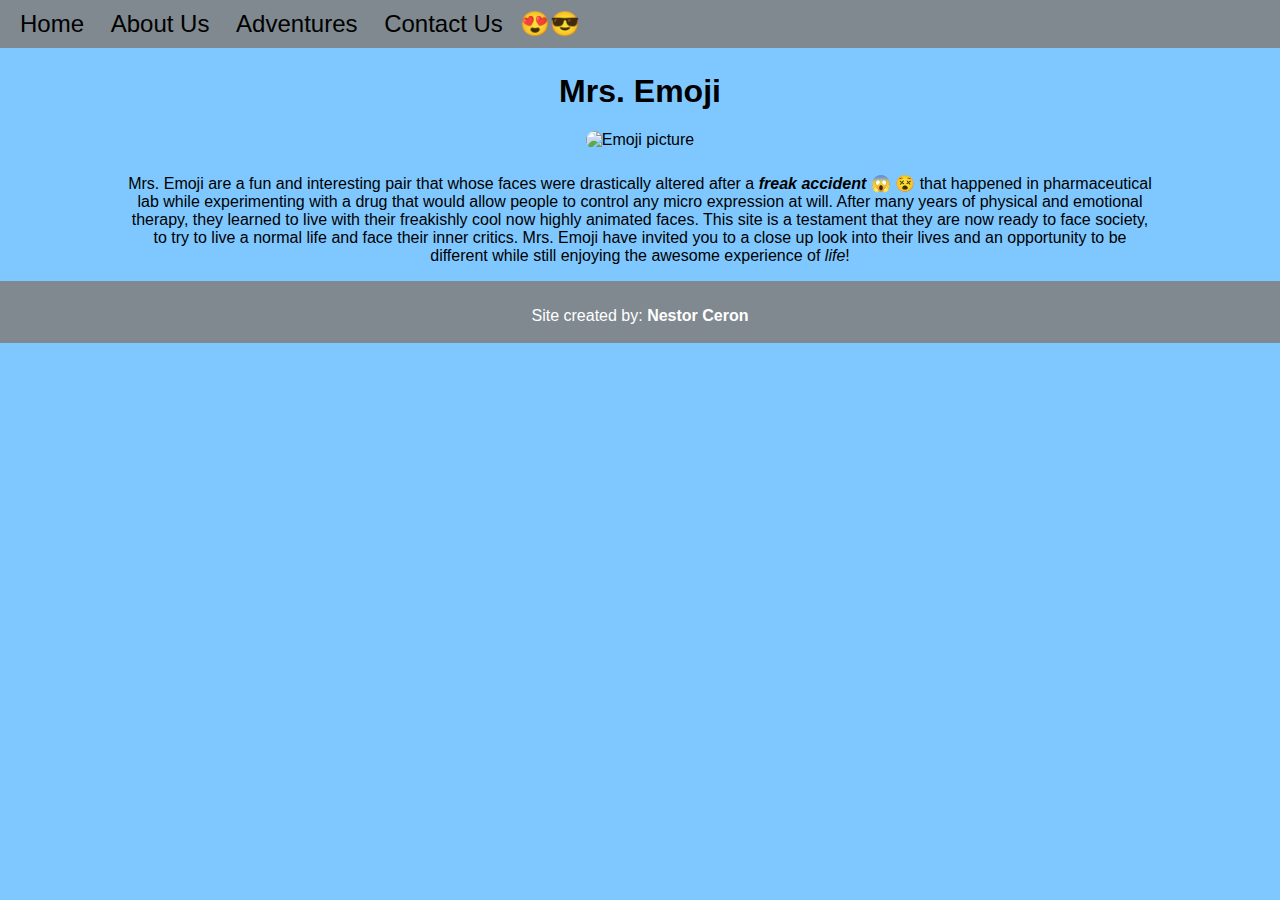
==== index.html @ 14a78102 "Modify image link" ====
<!DOCTYPE html>
<html>
<head>
  <title>Mrs. Emoji</title>
  <link rel="stylesheet" type="text/css" href="main.css">
</head>
<body>
  <div class="nav">
    <nav>
      <a href="index.html" class="nav">Home </a>
      <a href="about_us.html" class="nav">About Us</a>
      <a href="adventures.html" class="nav">Adventures</a>
      <a href="contact_us.html" class="nav">Contact Us</a> &#128525;&#128526;
    </nav>
  </div>

  <div class="center">
    <h1>Mrs. Emoji</h1>
    <img src="https://nestro14.github.io/personal-site/images/IMG_1012.jpg" alt="Emoji picture" class="images">
  </div>

  <div class="center text">
    <p>Mrs. Emoji are a fun and interesting pair that whose faces were drastically altered after a <strong><em>freak accident</em></strong> &#128561; &#128565;  that happened in pharmaceutical lab while experimenting with a drug that would allow people to control any micro expression at will. After many years of physical and emotional therapy, they learned to live with their freakishly cool now highly animated faces. This site is a testament that they are now ready to face society, to try to live a normal life and face their inner critics. Mrs. Emoji have invited you to a close up look into their lives and an opportunity to be different while still enjoying the awesome experience of <em>life</em>! </p>
  </div>
  <footer>
  <p>Site created by: <strong>Nestor Ceron</strong></p>
</footer>
</body>
</html>
---- main.css ----
.nav {
  background-color:#7f898f;
  color: black;
  font-size: 24px;
  padding: 10px;
  text-decoration: none;
}

a.nav:active{
  background: silver;
}

a.nav:hover {
    background: #7fb6df;
    text-decoration: none;
}

body{
  font-family: sans-serif,helvetica,georgia;
  margin: auto;
  background: #7fc8ff;
}

footer{
  background: #7f898f;
  height:52px;
  width: 100%;
  padding-top: 10px;
  margin-bottom: -20px;
  text-align: center;
  color: white;
  bottom: 0;
  position: relative;
}

.images {
  height: 300px;
  border-radius: 15px;
}

.center{
  margin-top: 25px;
  text-align: center;
}

.text{
  padding-left: 10%;
  padding-right: 10%;
}

table {
  border: none;
  border-spacing: 35px;
}

.portrait{
  height: 200px;
  border-radius: 100px;
  transform: rotate(90deg);
}

.photo{
  margin-top: 30px;
  margin-bottom: 40px;
  height: 200px;
  transform: rotate(90deg);
}
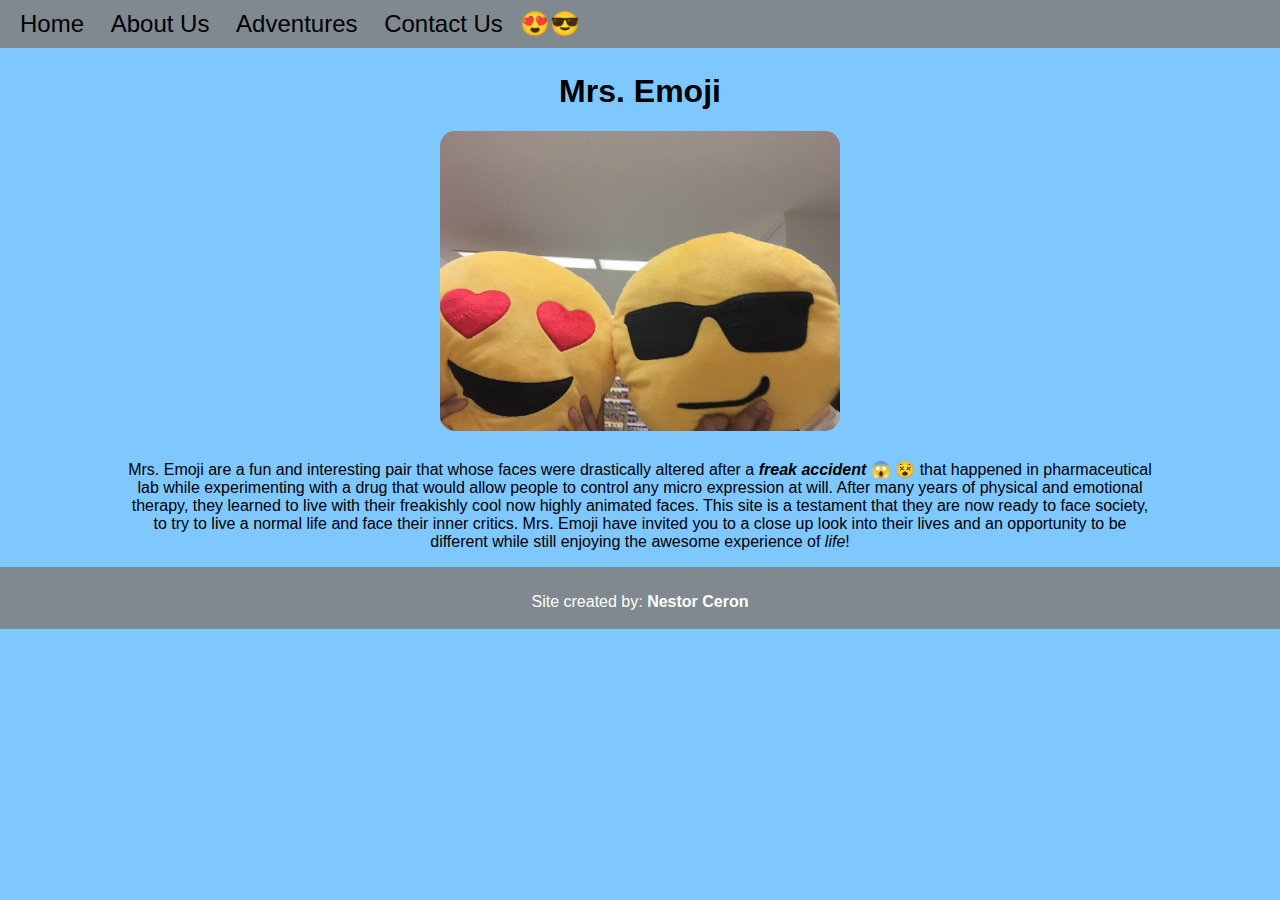
==== commit f73223b9: "testing image link" ====
--- a/index.html
+++ b/index.html
@@ -16,7 +16,7 @@
 
   <div class="center">
     <h1>Mrs. Emoji</h1>
-    <img src="https://nestro14.github.io/personal-site/images/IMG_1012.jpg" alt="Emoji picture" class="images">
+    <img src="images/IMG_1012.JPG" alt="Emoji picture" class="images">
   </div>
 
   <div class="center text">
@@ -26,4 +26,4 @@
   <p>Site created by: <strong>Nestor Ceron</strong></p>
 </footer>
 </body>
-</html>+</html>
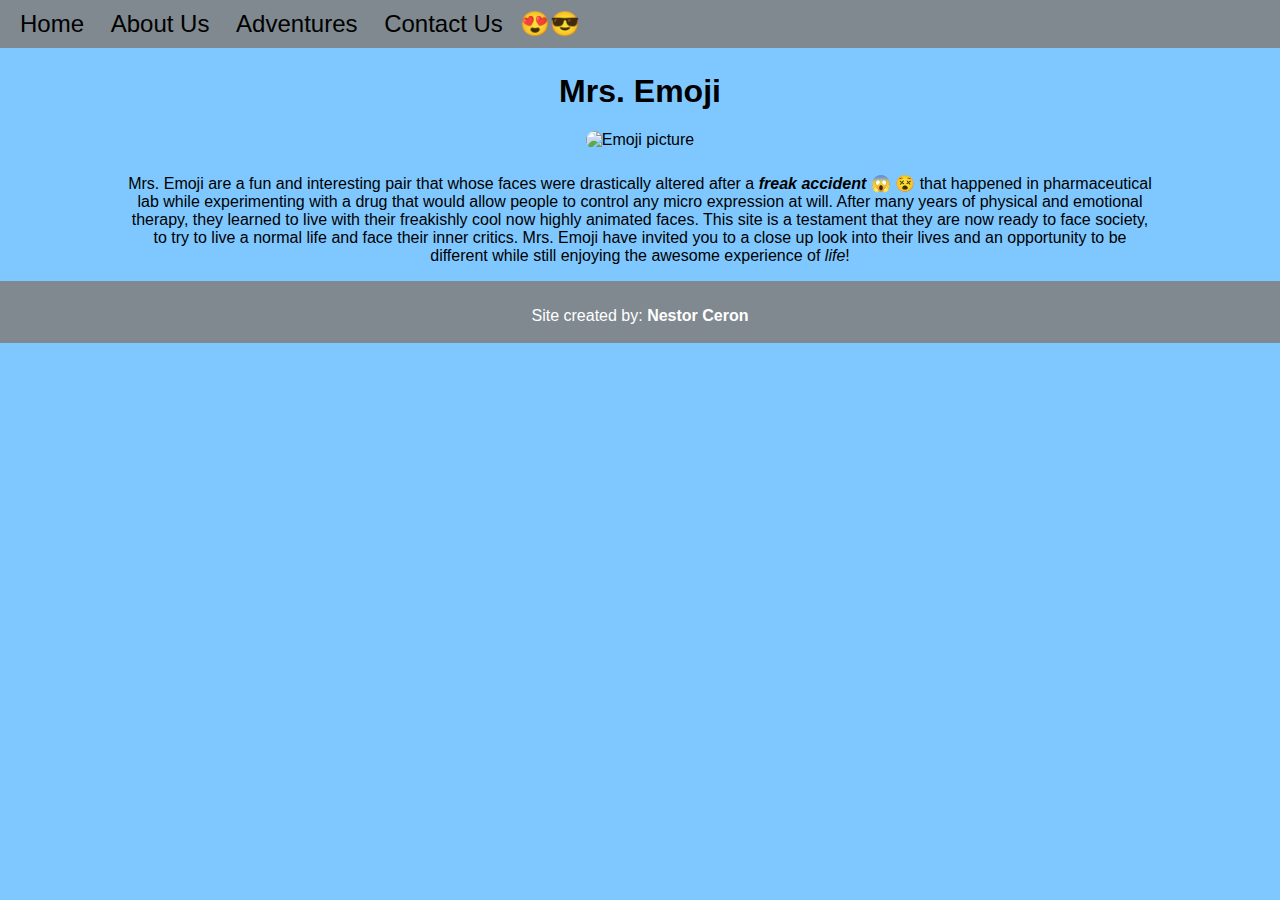
==== commit 021567b6: "Add styles.css to all html pages" ====
--- a/index.html
+++ b/index.html
@@ -2,7 +2,7 @@
 <html>
 <head>
   <title>Mrs. Emoji</title>
-  <link rel="stylesheet" type="text/css" href="main.css">
+  <link rel="stylesheet" type="text/css" href="styles.css">
 </head>
 <body>
   <div class="nav">
@@ -16,7 +16,7 @@
 
   <div class="center">
     <h1>Mrs. Emoji</h1>
-    <img src="images/IMG_1012.JPG" alt="Emoji picture" class="images">
+    <img src="images/IMG_1012.jpg" alt="Emoji picture" class="images">
   </div>
 
   <div class="center text">
--- a/styles.css
+++ b/styles.css
@@ -0,0 +1,67 @@
+.nav {
+  background-color:#7f898f;
+  color: black;
+  font-size: 24px;
+  padding: 10px;
+  text-decoration: none;
+}
+
+a.nav:active{
+  background: silver;
+}
+
+a.nav:hover {
+    background: #7fb6df;
+    text-decoration: none;
+}
+
+body{
+  font-family: sans-serif,helvetica,georgia;
+  margin: auto;
+  background: #7fc8ff;
+}
+
+footer{
+  background: #7f898f;
+  height:52px;
+  width: 100%;
+  padding-top: 10px;
+  margin-bottom: -20px;
+  text-align: center;
+  color: white;
+  bottom: 0;
+  position: relative;
+}
+
+.images {
+  height: 300px;
+  border-radius: 15px;
+}
+
+.center{
+  margin-top: 25px;
+  text-align: center;
+}
+
+.text{
+  padding-left: 10%;
+  padding-right: 10%;
+}
+
+table {
+  border: none;
+  border-spacing: 35px;
+}
+
+.portrait{
+  height: 200px;
+  border-radius: 100px;
+  transform: rotate(90deg);
+}
+
+.photo{
+  margin-top: 30px;
+  margin-bottom: 40px;
+  height: 200px;
+  transform: rotate(90deg);
+}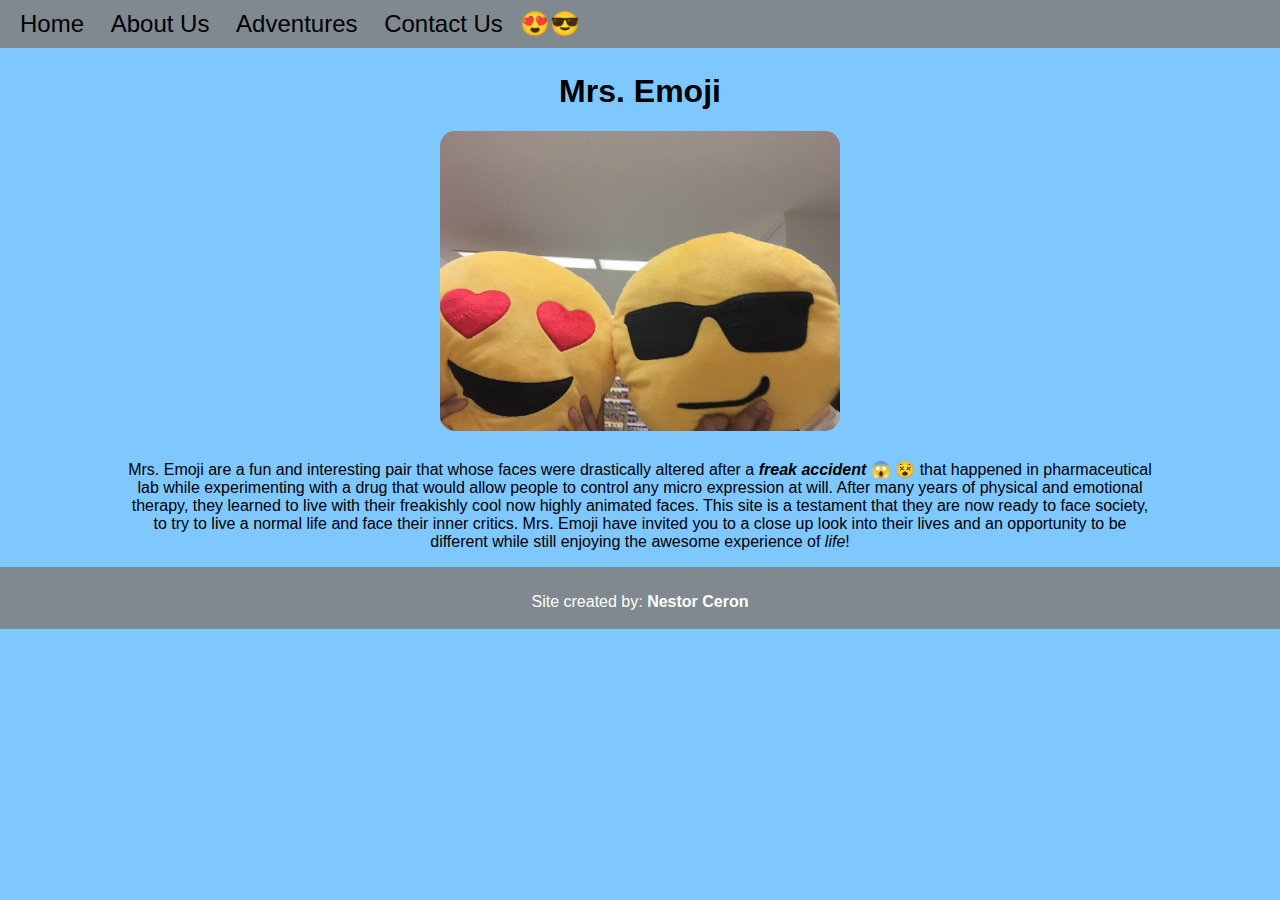
==== commit cc35f831: "Edit adventures page" ====
--- a/index.html
+++ b/index.html
@@ -16,7 +16,7 @@
 
   <div class="center">
     <h1>Mrs. Emoji</h1>
-    <img src="images/IMG_1012.jpg" alt="Emoji picture" class="images">
+    <img src="images/IMG_1012.JPG" alt="Emoji picture" class="images">
   </div>
 
   <div class="center text">
--- a/styles.css
+++ b/styles.css
@@ -6,31 +6,36 @@
   text-decoration: none;
 }
 
-a.nav:active{
+a.nav:active {
   background: silver;
 }
 
 a.nav:hover {
     background: #7fb6df;
     text-decoration: none;
+    border-bottom: 2px solid white;
 }
 
-body{
+
+
+a:visited {
+  color: white;
+}
+
+body {
   font-family: sans-serif,helvetica,georgia;
   margin: auto;
   background: #7fc8ff;
 }
 
-footer{
+footer {
   background: #7f898f;
   height:52px;
   width: 100%;
   padding-top: 10px;
-  margin-bottom: -20px;
   text-align: center;
   color: white;
-  bottom: 0;
-  position: relative;
+  position: absolute;
 }
 
 .images {
@@ -59,9 +64,39 @@
   transform: rotate(90deg);
 }
 
-.photo{
+.photo {
   margin-top: 30px;
   margin-bottom: 40px;
   height: 200px;
   transform: rotate(90deg);
+}
+
+#p-format {
+  width: 500px;
+  text-align: left;
+}
+
+.container {
+  width:500px;
+  margin:auto;
+}
+
+#bg-img {
+  background: url(images/lucho.jpg) no-repeat center;
+  background-size: cover;
+}
+
+.container h1 {
+  text-align: center;
+}
+
+.form {
+  padding-bottom: 20px;
+  text-align: left;
+  background: rgba(192,192,192, 0.6);
+  background-clip: content-box;
+}
+
+input[type="submit"]:hover {
+  cursor:pointer;
 }